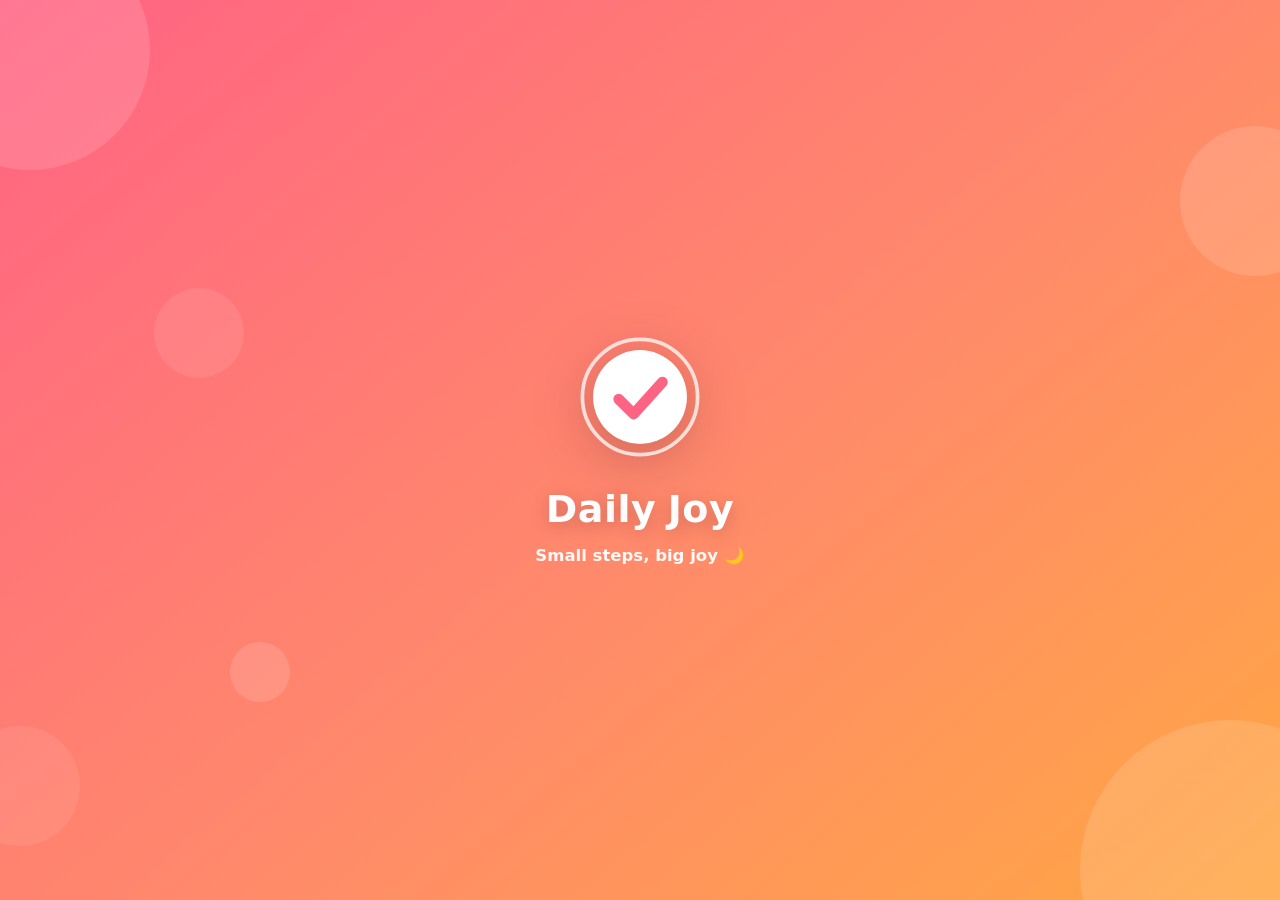
==== index.html @ 5f58167a "Add files via upload" ====
<!doctype html>
<html lang="en">
<head>
<meta charset="utf-8">
<meta name="viewport" content="width=device-width, initial-scale=1, viewport-fit=cover">
<meta name="theme-color" content="#ff6f7d">
<meta name="apple-mobile-web-app-capable" content="yes">
<meta name="mobile-web-app-capable" content="yes">
<meta name="apple-mobile-web-app-status-bar-style" content="black-translucent">
<meta name="apple-mobile-web-app-title" content="Daily Joy">
<meta name="description" content="A cheerful little planner for your daily tasks.">
<link rel="manifest" href="manifest.webmanifest">
<link rel="apple-touch-icon" href="icons/apple-touch-icon.png">
<link rel="icon" type="image/png" href="icons/icon-192.png">
<link rel="stylesheet" href="styles.css">
<title>Daily Joy</title>
<script>
  // Apply the saved theme before anything paints (no flash of the wrong theme).
  (function () {
    var t = null;
    try { t = localStorage.getItem('dailyjoy.theme'); } catch (e) {}
    if (t !== 'light' && t !== 'dark') t = matchMedia('(prefers-color-scheme: dark)').matches ? 'dark' : 'light';
    document.documentElement.dataset.theme = t;
  })();
</script>
</head>
<body>
<div id="splash" class="splash" aria-hidden="true">
  <div class="sp-bubbles"><i></i><i></i><i></i><i></i><i></i><i></i></div>
  <div class="sp-float">
    <span style="--x:8%;--d:.1s;--r:-25deg">✨</span><span style="--x:24%;--d:.5s;--r:20deg">🎈</span>
    <span style="--x:42%;--d:.25s;--r:-15deg">⭐</span><span style="--x:60%;--d:.65s;--r:25deg">🌈</span>
    <span style="--x:76%;--d:.15s;--r:-20deg">💖</span><span style="--x:90%;--d:.45s;--r:15deg">🎉</span>
  </div>
  <div class="sp-center">
    <div class="sp-logo">
      <div class="sp-burst">
        <i style="--a:0deg;--c:#fff"></i><i style="--a:36deg;--c:#ffe066"></i><i style="--a:72deg;--c:#7cf3c8"></i>
        <i style="--a:108deg;--c:#9ad8ff"></i><i style="--a:144deg;--c:#ffd1e8"></i><i style="--a:180deg;--c:#fff"></i>
        <i style="--a:216deg;--c:#ffe066"></i><i style="--a:252deg;--c:#7cf3c8"></i><i style="--a:288deg;--c:#9ad8ff"></i>
        <i style="--a:324deg;--c:#ffd1e8"></i>
      </div>
      <svg viewBox="-10 -10 120 120">
        <circle class="sp-ring" cx="50" cy="50" r="54"/>
        <circle class="sp-disc" cx="50" cy="50" r="44"/>
        <path class="sp-check" d="M30 52 l14 14 l27 -30"/>
      </svg>
    </div>
    <div class="sp-name"><span style="--i:0">D</span><span style="--i:1">a</span><span style="--i:2">i</span><span style="--i:3">l</span><span style="--i:4">y</span><span class="sp-gap"></span><span style="--i:6">J</span><span style="--i:7">o</span><span style="--i:8">y</span></div>
    <div class="sp-tag" id="spTag">Let’s make today awesome ✨</div>
  </div>
</div>
<script>
  // A greeting that fits the time of day, then a safety net in case app.js never loads.
  (function () {
    var h = new Date().getHours(), lines;
    if (h < 5) lines = ['Night owl mode 🦉', 'Small steps, big joy 🌙'];
    else if (h < 12) lines = ['Rise and shine! ☀️', 'Good morning, superstar 🌟', 'Fresh day, fresh wins 🌱'];
    else if (h < 17) lines = ['Keep the good vibes going 🌤', 'You’re on a roll! 🚀', 'Halfway to awesome 💪'];
    else if (h < 21) lines = ['Let’s finish strong 🌆', 'Evening wins count too ✨'];
    else lines = ['Winding down with a smile 🌙', 'Small steps, big joy 💖'];
    var el = document.getElementById('spTag'); if (el) el.textContent = lines[Math.floor(Math.random() * lines.length)];
    setTimeout(function () { var s = document.getElementById('splash'); if (s) s.remove(); }, 5000);
  })();
</script>
<div class="app" id="app">
  <header class="hero">
    <div class="topbar">
      <div class="brand"><span class="logo" aria-hidden="true">✓</span>Daily Joy</div>
      <div class="top-actions">
        <button type="button" id="themeBtn" class="icon-btn" aria-label="Switch theme"></button>
        <button type="button" id="menuBtn" class="icon-btn" aria-label="More options">•••</button>
      </div>
    </div>

    <div class="hero-main">
      <div class="hero-text">
        <div id="greet" class="greet"></div>
        <h1 id="title"></h1>
        <div id="sub" class="sub"></div>
      </div>
      <div class="ring" aria-hidden="true">
        <svg viewBox="0 0 84 84" width="84" height="84">
          <circle class="track" cx="42" cy="42" r="35" fill="none" stroke-width="8"/>
          <circle id="ringBar" class="bar" cx="42" cy="42" r="35" fill="none" stroke-width="8" stroke-linecap="round"/>
        </svg>
        <div id="ringLabel" class="ring-label"></div>
      </div>
    </div>

    <nav class="week" aria-label="Choose a day">
      <button type="button" id="prevWeek" class="week-arrow" aria-label="Previous week">‹</button>
      <div id="days" class="days"></div>
      <button type="button" id="nextWeek" class="week-arrow" aria-label="Next week">›</button>
    </nav>
  </header>

  <main id="main">
    <div id="installHint" class="hint" hidden>
      <span class="hint-emoji">📲</span>
      <div class="hint-text"><b>Put Daily Joy on your Home Screen</b><br>Tap <b>Share</b> <span class="share-ico">⬆︎</span> then <b>Add to Home Screen</b>.</div>
      <button type="button" id="hintClose" class="hint-close" aria-label="Dismiss">✕</button>
    </div>

    <form id="addForm" class="add-card" autocomplete="off">
      <div class="add-row">
        <span class="spark" aria-hidden="true">✨</span>
        <input id="newTitle" type="text" placeholder="Add a task… “Gym at 6pm”" enterkeyhint="done" aria-label="New task">
        <button type="button" id="micBtn" class="mic-btn" aria-label="Add by voice">🎤</button>
        <button type="submit" class="add-btn" aria-label="Add task">+</button>
      </div>
      <div class="add-chips">
        <button type="button" id="catChip" class="chip"></button>
        <button type="button" id="prioChip" class="chip"></button>
        <button type="button" id="repChip" class="chip"></button>
        <label class="chip" id="timeChip"><span id="timeLabel"></span><input type="time" id="newTime" class="native-overlay" aria-label="Time"></label>
        <button type="button" id="timeClear" class="chip chip-x" aria-label="Clear time" hidden>✕</button>
      </div>
    </form>

    <div id="banner" class="banner" hidden>
      <span id="bannerText"></span>
      <button type="button" id="bannerBtn" class="btn primary small">Bring to today ☀️</button>
    </div>

    <div class="filters" role="tablist">
      <button type="button" data-f="all" role="tab">All<span class="n" id="nAll"></span></button>
      <button type="button" data-f="todo" role="tab">To do<span class="n" id="nTodo"></span></button>
      <button type="button" data-f="done" role="tab">Done<span class="n" id="nDone"></span></button>
    </div>
    <div id="cats" class="cats"></div>

    <section id="list" class="list" aria-live="polite"></section>
    <div id="empty" class="empty" hidden></div>

    <div class="quote">
      <div class="quote-h">💡 Daily spark</div>
      <div id="quote"></div>
    </div>
  </main>
</div>

<div id="toast" class="toast" role="status"></div>
<div id="updateBar" class="update-bar" role="status" hidden><span>✨ A new version is ready</span><button type="button" id="updateBtn" class="btn primary small">Refresh</button></div>
<canvas id="fx" aria-hidden="true"></canvas>
<div id="alarm" class="alarm" role="alertdialog" aria-live="assertive" hidden></div>
<div id="backdrop" class="backdrop" hidden></div>
<div id="sheet" class="sheet" role="dialog" aria-modal="true" hidden></div>
<input type="file" id="importFile" accept=".json,application/json" hidden>

<script src="app.js"></script>
</body>
</html>
---- styles.css ----
/* Daily Joy — mobile-first styles. Palettes match the desktop app. */
:root {
  --bg: #fff8f0;
  --card: #ffffff;
  --card-2: #fffaf6;
  --text: #312642;
  --sub: #7a6e8e;
  --faint: #bab0c4;
  --border: #f3e5dc;
  --accent: #ff6384;
  --accent2: #ffa743;
  --soft: #ffede8;
  --banner-bg: #fff1cc;
  --banner-fg: #8c5a00;
  --success: #22c55e;
  --danger: #ef4444;
  --hero: linear-gradient(140deg, #ff6384 0%, #ff8a6b 55%, #ffa743 100%);
  --hero-text: #ffffff;
  --shadow: 0 6px 20px rgba(120, 60, 40, .08);
  --shadow-lg: 0 18px 50px rgba(80, 30, 30, .22);
  --radius: 18px;
  color-scheme: light;
}
html[data-theme="dark"] {
  --bg: #151322;
  --card: #26223a;
  --card-2: #2e2a46;
  --text: #f1edfb;
  --sub: #aaa2c6;
  --faint: #6a6388;
  --border: #353050;
  --accent: #ff79a3;
  --accent2: #b08cff;
  --soft: #322c4c;
  --banner-bg: #403216;
  --banner-fg: #ffd36e;
  --success: #34d399;
  --danger: #f87171;
  --hero: linear-gradient(140deg, #3a2160 0%, #5b2a6e 50%, #8a3a6e 100%);
  --hero-text: #f8f4ff;
  --shadow: 0 6px 20px rgba(0, 0, 0, .25);
  --shadow-lg: 0 18px 50px rgba(0, 0, 0, .5);
  color-scheme: dark;
}

* { box-sizing: border-box; -webkit-tap-highlight-color: transparent; }
[hidden] { display: none !important; }
html, body { margin: 0; padding: 0; }
html { overscroll-behavior: none; touch-action: manipulation; }
/* hide the scroll bar everywhere (scrolling still works) */
html, body, * { scrollbar-width: none; -ms-overflow-style: none; }
*::-webkit-scrollbar { display: none; width: 0; height: 0; background: transparent; }
body {
  background: var(--bg);
  color: var(--text);
  font: 16px/1.4 -apple-system, BlinkMacSystemFont, "SF Pro Rounded", "Segoe UI", system-ui, Roboto, sans-serif;
  -webkit-font-smoothing: antialiased;
  min-height: 100vh;
  min-height: 100dvh;
  overscroll-behavior-y: none;
  -webkit-touch-callout: none;   /* no long-press callout */
  -webkit-user-select: none;
  user-select: none;
  touch-action: manipulation;    /* no double-tap zoom; pinch still works */
}
button, input, textarea, select { font: inherit; color: inherit; }
input, textarea, .field { -webkit-user-select: text; user-select: text; }
button { cursor: pointer; border: 0; background: none; padding: 0; }

.app { max-width: 560px; margin: 0 auto; padding-bottom: calc(28px + env(safe-area-inset-bottom)); }

/* ---------- Hero ---------- */
.hero {
  background: var(--hero);
  color: var(--hero-text);
  padding: calc(10px + env(safe-area-inset-top)) 18px 16px;
  border-radius: 0 0 30px 30px;
  box-shadow: var(--shadow);
  position: relative;
  overflow: hidden;
}
.hero::after { /* soft decorative bubbles */
  content: ""; position: absolute; inset: 0; pointer-events: none;
  background:
    radial-gradient(circle at 88% 8%, rgba(255,255,255,.22) 0 46px, transparent 47px),
    radial-gradient(circle at 8% 92%, rgba(255,255,255,.12) 0 60px, transparent 61px);
}
.topbar { display: flex; align-items: center; justify-content: space-between; height: 44px; position: relative; z-index: 1; }
.brand { display: flex; align-items: center; gap: 8px; font-weight: 800; font-size: 18px; letter-spacing: .2px; }
.logo {
  width: 28px; height: 28px; border-radius: 50%;
  display: grid; place-items: center;
  background: rgba(255,255,255,.95); color: #ff6384; font-size: 16px; font-weight: 900;
}
html[data-theme="dark"] .logo { color: #b05cc0; }
.top-actions { display: flex; gap: 8px; }
.icon-btn {
  width: 40px; height: 40px; border-radius: 50%;
  background: rgba(255,255,255,.2); color: var(--hero-text);
  font-size: 17px; font-weight: 800; letter-spacing: -1px;
  display: grid; place-items: center;
  transition: transform .15s, background .15s;
}
.icon-btn:active { transform: scale(.9); background: rgba(255,255,255,.32); }

.hero-main { display: flex; align-items: center; gap: 14px; margin-top: 8px; position: relative; z-index: 1; }
.hero-text { flex: 1; min-width: 0; }
.greet { font-size: 14px; font-weight: 600; opacity: .92; }
.hero h1 { margin: 2px 0 4px; font-size: 30px; line-height: 1.1; font-weight: 850; letter-spacing: -.4px; }
.sub { font-size: 14px; opacity: .92; }

.ring { position: relative; width: 84px; height: 84px; flex: none; }
.ring svg { transform: rotate(-90deg); display: block; }
.ring .track { stroke: rgba(255,255,255,.28); }
.ring .bar { stroke: #fff; transition: stroke-dashoffset .6s cubic-bezier(.3,1.3,.5,1); }
.ring-label { position: absolute; inset: 0; display: grid; place-items: center; font-weight: 800; font-size: 18px; }

.week { display: flex; align-items: center; gap: 4px; margin-top: 14px; position: relative; z-index: 1; }
.week-arrow {
  width: 28px; height: 56px; flex: none; color: var(--hero-text);
  font-size: 26px; font-weight: 700; opacity: .85; border-radius: 12px;
}
.week-arrow:active { background: rgba(255,255,255,.18); }
.days { flex: 1; display: grid; grid-template-columns: repeat(7, 1fr); gap: 4px; }
.day {
  height: 60px; border-radius: 16px; color: var(--hero-text);
  display: flex; flex-direction: column; align-items: center; justify-content: center; gap: 1px;
  position: relative; transition: background .15s, transform .15s;
}
.day:active { transform: scale(.94); }
.day .dw { font-size: 11px; font-weight: 700; opacity: .85; text-transform: uppercase; letter-spacing: .4px; }
.day .dn { font-size: 18px; font-weight: 800; }
.day .dot { position: absolute; bottom: 6px; width: 5px; height: 5px; border-radius: 50%; background: currentColor; opacity: .9; }
.day .dot.done { background: #b9ffcf; }
.day.today:not(.sel) { background: rgba(255,255,255,.16); }
.day.sel { background: #fff; color: #ff6384; box-shadow: 0 6px 16px rgba(0,0,0,.14); }
html[data-theme="dark"] .day.sel { background: var(--text); color: #6b3a8f; }
.day.sel .dot { background: currentColor; }

/* ---------- Main ---------- */
main { padding: 0 14px; }

.hint {
  display: flex; align-items: center; gap: 12px;
  margin: 14px 0 0; padding: 12px 14px;
  background: var(--card); border: 1px dashed var(--accent); border-radius: var(--radius);
  font-size: 14px; color: var(--sub); box-shadow: var(--shadow);
}
.hint b { color: var(--text); }
.hint-emoji { font-size: 26px; }
.hint-text { flex: 1; }
.share-ico { display: inline-block; padding: 0 4px; border: 1.5px solid var(--sub); border-radius: 5px; font-size: 11px; line-height: 15px; }
.hint-close { width: 30px; height: 30px; border-radius: 50%; color: var(--sub); background: var(--soft); flex: none; }

.add-card {
  margin: 14px 0 0; padding: 10px 10px 10px 14px;
  background: var(--card); border-radius: 22px;
  box-shadow: var(--shadow); border: 1px solid var(--border);
}
.add-row { display: flex; align-items: center; gap: 8px; }
.spark { font-size: 18px; }
#newTitle {
  flex: 1; min-width: 0; border: 0; outline: 0; background: transparent;
  font-size: 17px; padding: 10px 0;
}
#newTitle::placeholder { color: var(--faint); }
.add-btn {
  width: 44px; height: 44px; border-radius: 50%; flex: none;
  background: linear-gradient(140deg, var(--accent), var(--accent2)); color: #fff;
  font-size: 28px; font-weight: 500; line-height: 1;
  box-shadow: 0 6px 16px color-mix(in srgb, var(--accent) 40%, transparent);
  transition: transform .15s;
}
.add-btn:active { transform: scale(.88) rotate(90deg); }
.mic-btn {
  width: 40px; height: 40px; border-radius: 50%; flex: none; font-size: 18px; line-height: 1;
  background: var(--soft); color: var(--text); transition: transform .15s, background .2s;
}
.mic-btn:active { transform: scale(.88); }
.mic-btn.listening { background: var(--accent); color: #fff; animation: mic-pulse 1.1s ease-in-out infinite; }
@keyframes mic-pulse {
  0%, 100% { box-shadow: 0 0 0 0 color-mix(in srgb, var(--accent) 55%, transparent); }
  50% { box-shadow: 0 0 0 10px transparent; }
}
.add-chips { display: flex; flex-wrap: wrap; gap: 6px; margin-top: 6px; }
.chip {
  position: relative; display: inline-flex; align-items: center; gap: 5px;
  height: 32px; padding: 0 12px; border-radius: 999px;
  background: var(--soft); color: var(--text); font-size: 13.5px; font-weight: 650;
  white-space: nowrap; cursor: pointer; transition: transform .12s;
}
.chip:active { transform: scale(.94); }
.chip.on { background: var(--accent); color: #fff; }
.chip-x { width: 32px; padding: 0; justify-content: center; color: var(--sub); }
.chip .sw { width: 9px; height: 9px; border-radius: 50%; }
/* The real <input type=time> sits invisibly on top so iOS shows its wheel picker. */
.native-overlay {
  position: absolute; inset: 0; width: 100%; height: 100%;
  opacity: 0; border: 0; margin: 0; padding: 0; cursor: pointer;
  -webkit-appearance: none; appearance: none;
}

.banner {
  display: flex; align-items: center; gap: 10px; justify-content: space-between;
  margin: 12px 0 0; padding: 10px 10px 10px 14px; border-radius: 16px;
  background: var(--banner-bg); color: var(--banner-fg); font-size: 14px; font-weight: 650;
}
.btn {
  height: 44px; padding: 0 18px; border-radius: 14px; font-weight: 750; font-size: 15px;
  transition: transform .12s, filter .12s; white-space: nowrap;
}
.btn:active { transform: scale(.96); }
.btn.small { height: 34px; padding: 0 12px; font-size: 13px; border-radius: 11px; }
.btn.primary { background: linear-gradient(140deg, var(--accent), var(--accent2)); color: #fff; }
.btn.soft { background: var(--soft); color: var(--text); }
.btn.ghost { color: var(--sub); }
.btn.danger { background: color-mix(in srgb, var(--danger) 14%, transparent); color: var(--danger); }

.filters {
  display: grid; grid-template-columns: repeat(3, 1fr); gap: 4px;
  margin: 16px 0 0; padding: 4px; border-radius: 14px; background: var(--soft);
}
.filters button {
  height: 36px; border-radius: 11px; font-size: 14px; font-weight: 700; color: var(--sub);
  display: flex; align-items: center; justify-content: center; gap: 6px;
  transition: background .15s, color .15s;
}
.filters button.on { background: var(--card); color: var(--text); box-shadow: 0 2px 8px rgba(0,0,0,.08); }
.filters .n {
  min-width: 20px; height: 20px; padding: 0 6px; border-radius: 10px; font-size: 11.5px;
  display: inline-grid; place-items: center; background: var(--border); color: var(--sub);
}
.filters button.on .n { background: var(--accent); color: #fff; }

.cats {
  display: flex; gap: 6px; overflow-x: auto; margin: 10px -14px 0; padding: 2px 14px 4px;
  scrollbar-width: none; -webkit-overflow-scrolling: touch;
}
.cats::-webkit-scrollbar { display: none; }
.pill {
  flex: none; display: inline-flex; align-items: center; gap: 6px; height: 34px; padding: 0 12px;
  border-radius: 999px; font-size: 13.5px; font-weight: 650; color: var(--sub);
  background: var(--card); border: 1.5px solid var(--border);
}
.pill .c { font-size: 11.5px; opacity: .8; }
.pill.on { color: #fff; border-color: transparent; background: var(--pc, var(--accent)); }

/* ---------- Task cards ---------- */
.list { display: flex; flex-direction: column; gap: 10px; margin-top: 12px; }
.list.slide-r { animation: slide-r .3s cubic-bezier(.25,1,.4,1) both; }
.list.slide-l { animation: slide-l .3s cubic-bezier(.25,1,.4,1) both; }
@keyframes slide-r { from { opacity: 0; transform: translateX(28px); } }
@keyframes slide-l { from { opacity: 0; transform: translateX(-28px); } }
.section-h { font-size: 12.5px; font-weight: 800; color: var(--sub); text-transform: uppercase; letter-spacing: .7px; margin: 6px 4px -2px; }
.task {
  position: relative; display: flex; align-items: flex-start; gap: 12px;
  padding: 14px 14px 14px 18px; border-radius: var(--radius);
  background: var(--card); box-shadow: var(--shadow); border: 1px solid var(--border);
  overflow: hidden; animation: pop .35s cubic-bezier(.3,1.4,.5,1) both;
}
.task::before { content: ""; position: absolute; left: 0; top: 0; bottom: 0; width: 6px; background: var(--cc); }
.task:active { background: var(--card-2); }
.task { touch-action: pan-y; }
.task[data-swipe]::after {
  position: absolute; top: 0; bottom: 0; display: flex; align-items: center; padding: 0 16px;
  font-weight: 800; font-size: 14px; color: #fff; z-index: 2;
}
.task[data-swipe="hint"]::after { content: "↔"; right: 0; left: 0; justify-content: center; color: var(--sub); background: color-mix(in srgb, var(--card) 70%, transparent); }
.task[data-swipe="done"]::after { content: "✅ Done"; left: 0; right: 0; justify-content: flex-end; background: var(--success); }
.task[data-swipe="undo"]::after { content: "↩️ Back to to-do"; left: 0; right: 0; justify-content: flex-end; background: var(--accent2); }
.task[data-swipe="move"]::after { content: "Next day ➡️"; left: 0; right: 0; justify-content: flex-start; background: var(--accent); }
.task.nope { animation: nope .55s ease; }
@keyframes nope { 0%, 100% { transform: translateX(0); } 15% { transform: translateX(-12px) rotate(-1deg); } 35% { transform: translateX(10px) rotate(1deg); } 55% { transform: translateX(-7px); } 75% { transform: translateX(4px); } }
.task.done { opacity: .62; }
.task.done .t-title { text-decoration: line-through; color: var(--sub); }
.task.removing { animation: out .25s ease forwards; }
@keyframes pop { from { opacity: 0; transform: translateY(8px) scale(.97); } }
@keyframes out { to { opacity: 0; transform: translateX(40px) scale(.95); } }

.check {
  width: 30px; height: 30px; border-radius: 50%; flex: none; margin-top: 1px;
  border: 2.5px solid var(--faint); display: grid; place-items: center;
  color: transparent; font-size: 16px; font-weight: 900; transition: all .2s;
}
.check::after { content: "✓"; }
.task.done .check { background: var(--success); border-color: var(--success); color: #fff; }
.check.bump { animation: bump .45s cubic-bezier(.3,1.8,.5,1); }
@keyframes bump { 40% { transform: scale(1.3); } }

.t-body { flex: 1; min-width: 0; }
.t-title { font-size: 16.5px; font-weight: 650; word-wrap: break-word; }
.t-notes { font-size: 13.5px; color: var(--sub); margin-top: 2px; white-space: nowrap; overflow: hidden; text-overflow: ellipsis; }
.t-meta { display: flex; flex-wrap: wrap; gap: 5px; margin-top: 7px; }
.tag {
  display: inline-flex; align-items: center; gap: 4px; height: 24px; padding: 0 9px;
  border-radius: 999px; font-size: 12px; font-weight: 700;
  background: color-mix(in srgb, var(--tc) 14%, transparent); color: var(--tc);
}
html[data-theme="dark"] .tag { background: color-mix(in srgb, var(--tc) 22%, transparent); color: color-mix(in srgb, var(--tc) 70%, white); }
.tag.late { --tc: var(--danger); }
.badge {
  width: 38px; height: 38px; border-radius: 12px; flex: none; display: grid; place-items: center; font-size: 19px;
  background: color-mix(in srgb, var(--cc) 15%, transparent);
}

.empty { text-align: center; padding: 34px 20px 20px; color: var(--sub); }
.empty .e-emoji { font-size: 54px; animation: float 3s ease-in-out infinite; }
.empty .e-title { font-size: 19px; font-weight: 800; color: var(--text); margin-top: 6px; }
.empty .e-sub { font-size: 14.5px; margin-top: 4px; }
@keyframes float { 50% { transform: translateY(-8px); } }

.quote {
  margin: 22px 0 0; padding: 14px 16px; border-radius: var(--radius);
  background: var(--soft); color: var(--text); font-size: 14.5px; font-style: italic;
}
.quote-h { font-style: normal; font-weight: 800; font-size: 12.5px; color: var(--sub); text-transform: uppercase; letter-spacing: .7px; margin-bottom: 4px; }

/* ---------- Toast ---------- */
.toast {
  position: fixed; left: 50%; bottom: calc(20px + env(safe-area-inset-bottom));
  transform: translate(-50%, 140%); opacity: 0; z-index: 40;
  display: flex; align-items: center; gap: 12px;
  max-width: calc(100% - 28px); padding: 12px 12px 12px 18px; border-radius: 16px;
  background: #2b2140; color: #fff; font-weight: 650; font-size: 14.5px;
  box-shadow: var(--shadow-lg); transition: transform .3s cubic-bezier(.3,1.3,.5,1), opacity .2s;
  pointer-events: none;
}
html[data-theme="dark"] .toast { background: #f1edfb; color: #231d36; }
.toast.show { transform: translate(-50%, 0); opacity: 1; pointer-events: auto; }
.toast button { color: var(--accent2); font-weight: 800; padding: 6px 8px; border-radius: 10px; }
html[data-theme="dark"] .toast button { color: #c2185b; }
.toast:not(:has(button)) { padding-right: 18px; }

#fx { position: fixed; inset: 0; width: 100%; height: 100%; pointer-events: none; z-index: 60; }

/* ---------- Bottom sheet ---------- */
.backdrop {
  position: fixed; inset: 0; z-index: 50; background: rgba(20, 10, 30, .42);
  opacity: 0; transition: opacity .25s;
}
.backdrop.show { opacity: 1; }
.sheet {
  position: fixed; left: 0; right: 0; bottom: 0; z-index: 51;
  max-width: 560px; margin: 0 auto; max-height: 92vh; max-height: 92dvh; overflow-y: auto;
  background: var(--card); color: var(--text);
  border-radius: 26px 26px 0 0; box-shadow: var(--shadow-lg);
  padding: 8px 18px calc(18px + env(safe-area-inset-bottom));
  transform: translateY(105%); transition: transform .32s cubic-bezier(.25,1.1,.4,1);
  overscroll-behavior: contain;
}
.sheet.show { transform: translateY(0); }
.grab { width: 40px; height: 5px; border-radius: 3px; background: var(--border); margin: 2px auto 12px; }
.sheet h2 { margin: 0 0 12px; font-size: 20px; font-weight: 850; }
.sheet h3 { margin: 16px 0 8px; font-size: 12.5px; font-weight: 800; color: var(--sub); text-transform: uppercase; letter-spacing: .7px; }
.opts { display: flex; flex-direction: column; gap: 6px; }
.opt {
  display: flex; align-items: center; gap: 12px; width: 100%; min-height: 50px; padding: 0 14px;
  border-radius: 14px; background: var(--soft); text-align: left; font-weight: 650; font-size: 16px;
}
.opt .oe { font-size: 20px; width: 26px; text-align: center; }
.opt .ol { white-space: nowrap; }
.opt .os { margin-left: auto; color: var(--sub); font-size: 12.5px; font-weight: 600; text-align: right; }
.opt.on { outline: 2.5px solid var(--accent); outline-offset: -2.5px; }
.opt.danger { color: var(--danger); }
.opt:active { filter: brightness(.96); }

.seg { display: flex; flex-wrap: wrap; gap: 6px; }
.seg button {
  flex: 1 1 auto; min-height: 42px; padding: 0 12px; border-radius: 12px;
  background: var(--soft); font-weight: 700; font-size: 14.5px; white-space: nowrap;
}
.seg button.on { background: var(--sc, var(--accent)); color: #fff; }
.field {
  width: 100%; min-height: 48px; padding: 12px 14px; border-radius: 14px;
  border: 1.5px solid var(--border); background: var(--bg); outline: 0; font-size: 16px;
}
.field:focus { border-color: var(--accent); }
textarea.field { resize: vertical; min-height: 84px; }
.row { display: flex; gap: 8px; align-items: center; }
.row > * { flex: 1; }
.sheet-actions { display: flex; gap: 8px; margin-top: 20px; }
.sheet-actions .btn { flex: 1; }
.sheet-actions .btn.danger { flex: 0 0 auto; }
.muted { color: var(--sub); font-size: 13.5px; }
.cal-btn { width: 100%; margin-top: 10px; }
.cal-btn[hidden] { display: none; }

/* ---------- In-app alarm ---------- */
.alarm {
  position: fixed; inset: 0; z-index: 70; display: flex; align-items: center; justify-content: center;
  padding: 24px; background: rgba(20, 10, 30, .55); opacity: 0; transition: opacity .25s;
}
.alarm[hidden] { display: none; }
.alarm.show { opacity: 1; }
.alarm-card {
  width: 100%; max-width: 380px; padding: 26px 22px 20px; border-radius: 28px; text-align: center;
  background: var(--card); color: var(--text); box-shadow: var(--shadow-lg);
  transform: scale(.9); transition: transform .3s cubic-bezier(.25,1.4,.4,1);
}
.alarm.show .alarm-card { transform: scale(1); }
.alarm-bell { font-size: 58px; line-height: 1; display: inline-block; animation: ring 1.2s ease-in-out infinite; transform-origin: 50% 10%; }
@keyframes ring {
  0%, 60%, 100% { transform: rotate(0); }
  10%, 30%, 50% { transform: rotate(-16deg); }
  20%, 40% { transform: rotate(16deg); }
}
.alarm-time { margin-top: 10px; font-size: 15px; font-weight: 800; color: var(--accent); letter-spacing: .5px; }
.alarm-title { margin-top: 4px; font-size: 24px; font-weight: 850; word-wrap: break-word; }
.alarm-notes { margin-top: 6px; color: var(--sub); font-size: 14.5px; }
.alarm-cat {
  display: inline-block; margin-top: 10px; padding: 4px 10px; border-radius: 999px; font-size: 12.5px; font-weight: 700;
  color: var(--tc); background: color-mix(in srgb, var(--tc) 14%, transparent);
}
.alarm-actions { display: flex; flex-direction: column; gap: 8px; margin-top: 20px; }
.alarm-actions .btn { width: 100%; }
.alarm-snooze { display: flex; gap: 8px; }
.alarm-snooze .btn { flex: 1; padding-left: 6px; padding-right: 6px; white-space: nowrap; }

/* ---------- Launch splash ---------- */
/* Every animation starts FROM a hidden state and ends on the normal style, so with reduced motion it simply shows. */
.splash {
  position: fixed; inset: 0; z-index: 100; overflow: hidden;
  display: flex; align-items: center; justify-content: center;
  background: var(--hero); color: var(--hero-text); transition: opacity .45s ease;
}
.splash.gone { opacity: 0; pointer-events: none; }
.sp-center { position: relative; display: flex; flex-direction: column; align-items: center; transition: transform .45s cubic-bezier(.5,0,.7,.4); }
.splash.gone .sp-center { transform: scale(1.18); }

/* soft bubbles drifting in the background */
.sp-bubbles i { position: absolute; border-radius: 50%; background: rgba(255,255,255,.13); animation: sp-bob 3.2s ease-in-out infinite alternate; }
.sp-bubbles i:nth-child(1) { width: 240px; height: 240px; top: -70px; left: -90px; }
.sp-bubbles i:nth-child(2) { width: 150px; height: 150px; top: 14%; right: -50px; animation-delay: -.8s; }
.sp-bubbles i:nth-child(3) { width: 90px; height: 90px; top: 32%; left: 12%; animation-delay: -1.6s; background: rgba(255,255,255,.09); }
.sp-bubbles i:nth-child(4) { width: 300px; height: 300px; bottom: -120px; right: -100px; animation-delay: -2.2s; }
.sp-bubbles i:nth-child(5) { width: 60px; height: 60px; bottom: 22%; left: 18%; animation-delay: -.4s; }
.sp-bubbles i:nth-child(6) { width: 120px; height: 120px; bottom: 6%; left: -40px; animation-delay: -1.2s; background: rgba(255,255,255,.08); }
@keyframes sp-bob { to { transform: translate(14px, -22px) scale(1.06); } }

/* little emoji floating up */
.sp-float span { position: absolute; bottom: -44px; left: var(--x); font-size: 26px; opacity: 0; animation: sp-up 2.6s var(--d) ease-in both; }
@keyframes sp-up {
  0% { opacity: 0; transform: translateY(0) rotate(0); }
  15% { opacity: .95; }
  100% { opacity: 0; transform: translateY(-78vh) rotate(var(--r)); }
}

/* the logo: pops in, ring and tick draw themselves, a jelly wobble, then confetti bursts out */
.sp-logo { position: relative; width: 128px; height: 128px; animation: sp-pop .65s cubic-bezier(.3,1.7,.5,1) both; }
.sp-logo svg { width: 100%; height: 100%; overflow: visible; animation: sp-jelly .6s .9s ease; filter: drop-shadow(0 12px 26px rgba(60,10,30,.25)); }
.sp-disc { fill: #fff; }
.sp-ring { fill: none; stroke: rgba(255,255,255,.75); stroke-width: 3.5; stroke-linecap: round; stroke-dasharray: 340;
  transform: rotate(-90deg); transform-origin: 50px 50px; animation: sp-ring .9s .1s ease-out both; }
.sp-check { fill: none; stroke: #ff6384; stroke-width: 10; stroke-linecap: round; stroke-linejoin: round; stroke-dasharray: 62;
  animation: sp-tick .42s .55s cubic-bezier(.6,0,.35,1) both; }
html[data-theme="dark"] .sp-check { stroke: #b05cc0; }
@keyframes sp-pop { from { opacity: 0; transform: scale(.3) rotate(-25deg); } }
@keyframes sp-ring { from { stroke-dashoffset: 340; } }
@keyframes sp-tick { from { stroke-dashoffset: 62; } }
@keyframes sp-jelly { 30% { transform: scale(1.14, .88); } 50% { transform: scale(.92, 1.08); } 70% { transform: scale(1.04, .97); } }

.sp-burst i {
  position: absolute; left: 50%; top: 50%; width: 11px; height: 11px; margin: -5.5px; border-radius: 50%;
  background: var(--c); opacity: 0; transform: rotate(var(--a)) translateY(-108px) scale(.3);
  animation: sp-burst .85s .9s cubic-bezier(.15,.8,.3,1) both;
}
.sp-burst i:nth-child(even) { border-radius: 3px; width: 8px; height: 14px; margin: -7px -4px; }
@keyframes sp-burst {
  0% { opacity: 1; transform: rotate(var(--a)) translateY(-44px) scale(1); }
  70% { opacity: 1; }
  100% { opacity: 0; transform: rotate(var(--a)) translateY(-108px) scale(.3); }
}

/* the name, letter by letter, in a bouncy wave */
.sp-name { margin-top: 22px; font-size: 38px; font-weight: 900; letter-spacing: .5px; text-shadow: 0 4px 18px rgba(60,10,30,.22); white-space: nowrap; }
.sp-name span { display: inline-block; animation: sp-letter .55s calc(.65s + var(--i) * .055s) cubic-bezier(.3,1.8,.5,1) both; }
.sp-name .sp-gap { width: .3em; animation: none; }
@keyframes sp-letter { from { opacity: 0; transform: translateY(26px) scale(.4) rotate(-12deg); } }
.sp-tag { margin-top: 8px; font-size: 16.5px; font-weight: 700; opacity: .95; animation: sp-rise .5s 1.2s ease both; }
@keyframes sp-rise { from { opacity: 0; transform: translateY(10px); } }

/* ---------- New version banner ---------- */
.update-bar {
  position: fixed; left: 14px; right: 14px; top: calc(10px + env(safe-area-inset-top)); z-index: 45;
  max-width: 532px; margin: 0 auto; display: flex; align-items: center; gap: 12px;
  padding: 10px 10px 10px 16px; border-radius: 16px;
  background: var(--card); color: var(--text); box-shadow: var(--shadow-lg);
  font-weight: 650; font-size: 14.5px;
}
.update-bar span { flex: 1; }
.update-bar .btn { flex: none; }

@media (min-width: 600px) {
  .app { padding-top: 20px; }
  .hero { border-radius: 30px; }
}
@media (prefers-reduced-motion: reduce) {
  *, *::before, *::after { animation: none !important; transition: none !important; }
}
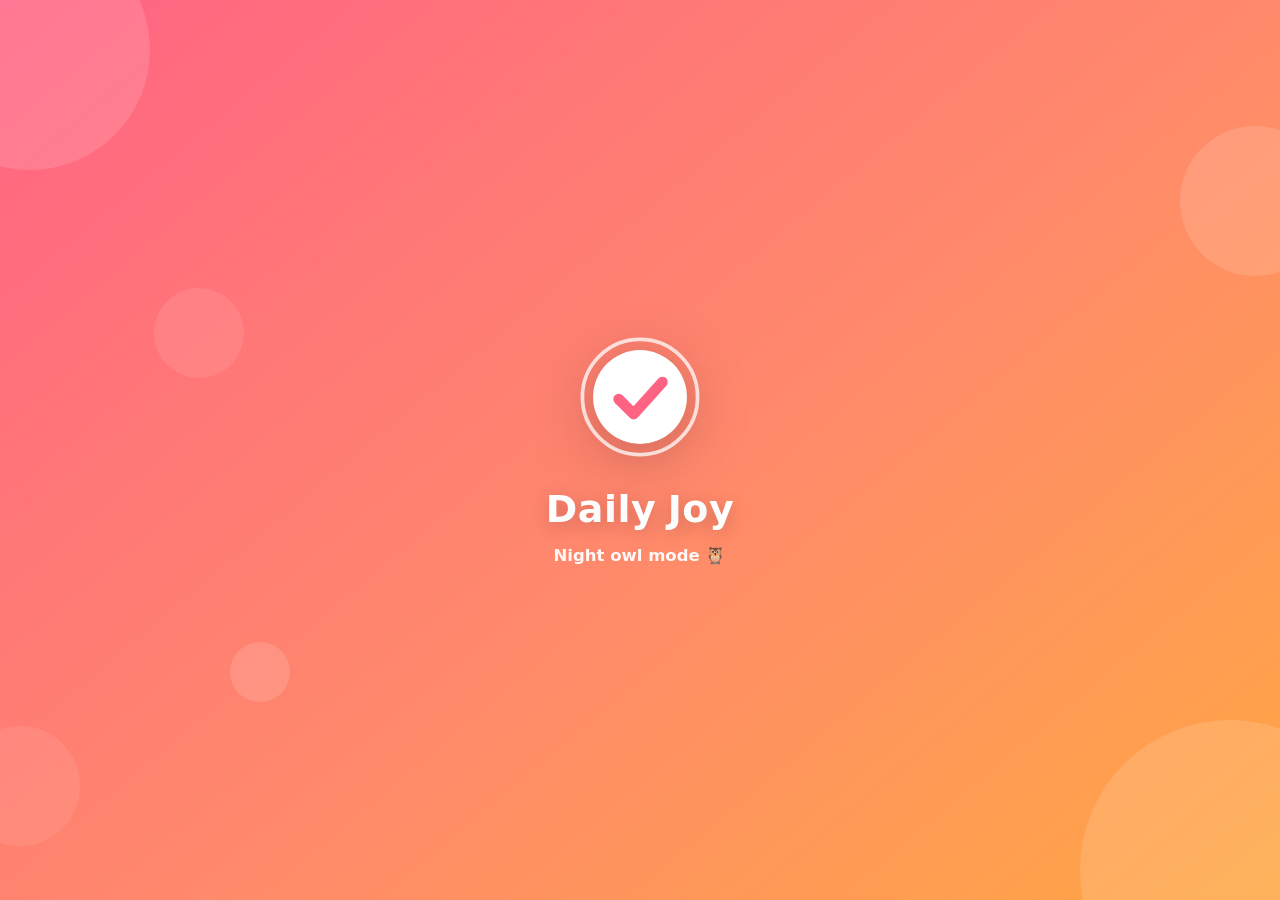
==== commit d3e319a9: "Add files via upload" ====
--- a/index.html
+++ b/index.html
@@ -29,7 +29,7 @@
   <div class="sp-bubbles"><i></i><i></i><i></i><i></i><i></i><i></i></div>
   <div class="sp-float">
     <span style="--x:8%;--d:.1s;--r:-25deg">✨</span><span style="--x:24%;--d:.5s;--r:20deg">🎈</span>
-    <span style="--x:42%;--d:.25s;--r:-15deg">⭐</span><span style="--x:60%;--d:.65s;--r:25deg">🌈</span>
+    <span style="--x:42%;--d:.25s;--r:-15deg">⭐</span><span style="--x:60%;--d:.65s;--r:25deg">🎊</span>
     <span style="--x:76%;--d:.15s;--r:-20deg">💖</span><span style="--x:90%;--d:.45s;--r:15deg">🎉</span>
   </div>
   <div class="sp-center">
@@ -78,6 +78,7 @@
         <div id="greet" class="greet"></div>
         <h1 id="title"></h1>
         <div id="sub" class="sub"></div>
+        <div id="streak" class="streak" hidden></div>
       </div>
       <div class="ring" aria-hidden="true">
         <svg viewBox="0 0 84 84" width="84" height="84">
--- a/styles.css
+++ b/styles.css
@@ -413,8 +413,26 @@
 }
 .alarm-actions { display: flex; flex-direction: column; gap: 8px; margin-top: 20px; }
 .alarm-actions .btn { width: 100%; }
-.alarm-snooze { display: flex; gap: 8px; }
-.alarm-snooze .btn { flex: 1; padding-left: 6px; padding-right: 6px; white-space: nowrap; }
+.alarm-snooze { display: grid; grid-template-columns: 1fr 1fr; gap: 8px; }
+.alarm-snooze .btn { width: 100%; padding-left: 6px; padding-right: 6px; font-size: 14px; white-space: nowrap; }
+.alarm-hint { margin-top: 12px; font-size: 13px; font-weight: 700; color: var(--sub); }
+.alarm-hint[hidden] { display: none; }
+.alarm-nag { margin-top: 12px; font-size: 13px; font-weight: 750; color: var(--accent); }
+
+/* ---------- Streak, recap, Siri steps ---------- */
+.streak {
+  display: inline-block; margin-top: 8px; padding: 5px 11px; border-radius: 999px;
+  background: rgba(255, 255, 255, .24); font-size: 13px; font-weight: 750;
+}
+.streak[hidden] { display: none; }
+.recap { text-align: center; padding: 4px 0; }
+.recap-big { font-size: 64px; font-weight: 850; line-height: 1; color: var(--accent); }
+.recap-title { margin-top: 8px; font-size: 18px; font-weight: 750; }
+.recap-row { display: flex; flex-direction: column; gap: 8px; margin-top: 16px; font-size: 15px; font-weight: 650; }
+.recap-row span { background: var(--soft); border-radius: 14px; padding: 10px 12px; }
+.steps { padding-left: 20px; font-size: 14.5px; line-height: 1.5; }
+.steps li { margin: 6px 0; }
+.steps code { font-size: 12.5px; word-break: break-all; }
 
 /* ---------- Launch splash ---------- */
 /* Every animation starts FROM a hidden state and ends on the normal style, so with reduced motion it simply shows. */
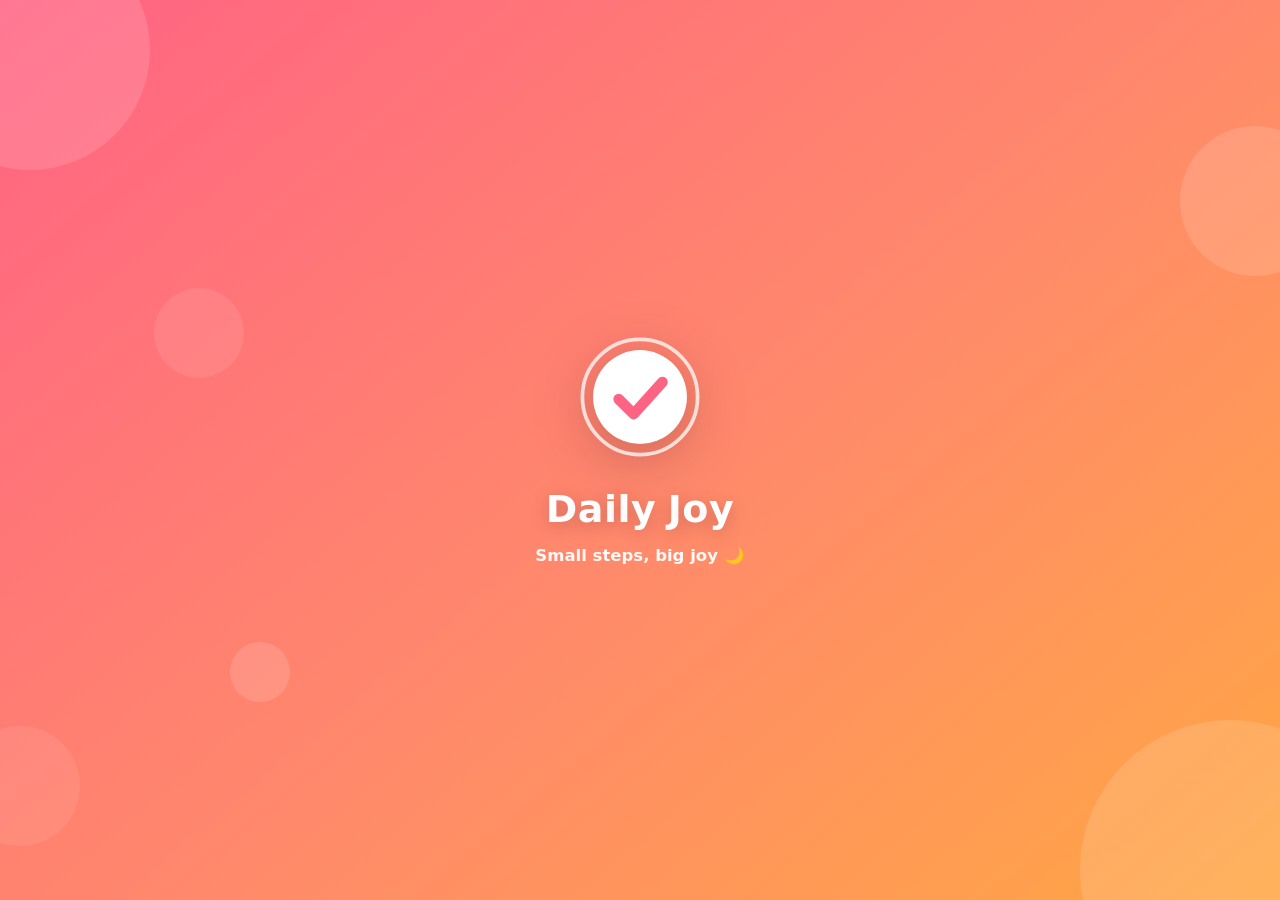
==== commit cda49c49: "Add files via upload" ====
--- a/index.html
+++ b/index.html
@@ -141,7 +141,9 @@
   </main>
 </div>
 
+<button type="button" id="fabMic" class="fab-mic show" aria-label="Add by voice">🎤</button>
 <div id="toast" class="toast" role="status"></div>
+<div id="offlineBar" class="update-bar offline-bar" role="status" hidden><span>📶 <b>No internet connection.</b> To use Smart add and for a better experience, connect to Wi-Fi or cellular data.</span><button type="button" id="offlineClose" class="hint-close" aria-label="Dismiss">✕</button></div>
 <div id="updateBar" class="update-bar" role="status" hidden><span>✨ A new version is ready</span><button type="button" id="updateBtn" class="btn primary small">Refresh</button></div>
 <canvas id="fx" aria-hidden="true"></canvas>
 <div id="alarm" class="alarm" role="alertdialog" aria-live="assertive" hidden></div>
--- a/styles.css
+++ b/styles.css
@@ -67,7 +67,7 @@
 input, textarea, .field { -webkit-user-select: text; user-select: text; }
 button { cursor: pointer; border: 0; background: none; padding: 0; }
 
-.app { max-width: 560px; margin: 0 auto; padding-bottom: calc(28px + env(safe-area-inset-bottom)); }
+.app { max-width: 560px; margin: 0 auto; padding-bottom: calc(96px + env(safe-area-inset-bottom)); }
 
 /* ---------- Hero ---------- */
 .hero {
@@ -177,6 +177,18 @@
   background: var(--soft); color: var(--text); transition: transform .15s, background .2s;
 }
 .mic-btn:active { transform: scale(.88); }
+/* Floating mic: shown only once the add-box mic has scrolled out of view. */
+.fab-mic {
+  position: fixed; right: calc(18px + env(safe-area-inset-right)); bottom: calc(22px + env(safe-area-inset-bottom)); z-index: 38;
+  width: 58px; height: 58px; border-radius: 50%; font-size: 24px; line-height: 1;
+  background: var(--card); color: var(--text); box-shadow: var(--shadow-lg);
+  opacity: 0; transform: scale(.8); pointer-events: none;
+  transition: opacity .2s, transform .2s, background .2s;
+}
+.fab-mic.show { opacity: 1; transform: scale(1); pointer-events: auto; }
+.fab-mic:active { transform: scale(.9); }
+.fab-mic.listening { background: var(--accent); color: #fff; animation: mic-pulse 1.1s ease-in-out infinite; }
+body:has(#sheet:not([hidden])) .fab-mic, body:has(#alarm:not([hidden])) .fab-mic { opacity: 0; pointer-events: none; }
 .mic-btn.listening { background: var(--accent); color: #fff; animation: mic-pulse 1.1s ease-in-out infinite; }
 @keyframes mic-pulse {
   0%, 100% { box-shadow: 0 0 0 0 color-mix(in srgb, var(--accent) 55%, transparent); }
@@ -362,6 +374,14 @@
 .opt .os { margin-left: auto; color: var(--sub); font-size: 12.5px; font-weight: 600; text-align: right; }
 .opt.on { outline: 2.5px solid var(--accent); outline-offset: -2.5px; }
 .opt.danger { color: var(--danger); }
+/* Smart add confirm sheet */
+.sa-row { min-height: 0; padding: 10px 6px 10px 14px; align-items: center; cursor: default; }
+.sa-sw { flex: 0 0 auto; width: 6px; align-self: stretch; border-radius: 3px; }
+.sa-txt { flex: 1; min-width: 0; display: flex; flex-direction: column; gap: 3px; }
+.sa-txt b { font-size: 16px; font-weight: 700; overflow-wrap: anywhere; }
+.sa-txt small { color: var(--sub); font-size: 12.5px; font-weight: 600; line-height: 1.35; }
+.sa-x { flex: 0 0 auto; width: 34px; height: 34px; border-radius: 50%; color: var(--sub); font-size: 16px; background: transparent; }
+.sa-x:active { background: var(--line, rgba(0,0,0,.06)); }
 .opt:active { filter: brightness(.96); }
 
 .seg { display: flex; flex-wrap: wrap; gap: 6px; }
@@ -379,6 +399,15 @@
 .row { display: flex; gap: 8px; align-items: center; }
 .row > * { flex: 1; }
 .sheet-actions { display: flex; gap: 8px; margin-top: 20px; }
+/* First-run welcome: progress dots and step cards */
+.wdots { display: flex; justify-content: center; gap: 6px; margin: 0 0 14px; }
+.wdots i { width: 7px; height: 7px; border-radius: 50%; background: var(--border); }
+.wdots i.on { background: var(--accent, #ff6f7d); width: 20px; border-radius: 4px; }
+.wcard { text-align: center; padding: 6px 4px 0; }
+.wcard .wemoji { font-size: 46px; line-height: 1; margin-bottom: 10px; }
+.wcard h2 { margin-bottom: 8px; }
+.wcard p { margin: 0; color: var(--sub); line-height: 1.5; font-size: 15px; }
+.sheet .field + .muted { margin-top: 10px; }
 .sheet-actions .btn { flex: 1; }
 .sheet-actions .btn.danger { flex: 0 0 auto; }
 .muted { color: var(--sub); font-size: 13.5px; }
@@ -507,6 +536,9 @@
 }
 .update-bar span { flex: 1; }
 .update-bar .btn { flex: none; }
+.offline-bar { z-index: 46; font-weight: 600; font-size: 14px; line-height: 1.35; border: 1.5px solid var(--accent); animation: off-in .25s ease both; }
+.offline-bar b { font-weight: 800; }
+@keyframes off-in { from { opacity: 0; transform: translateY(-10px); } }
 
 @media (min-width: 600px) {
   .app { padding-top: 20px; }
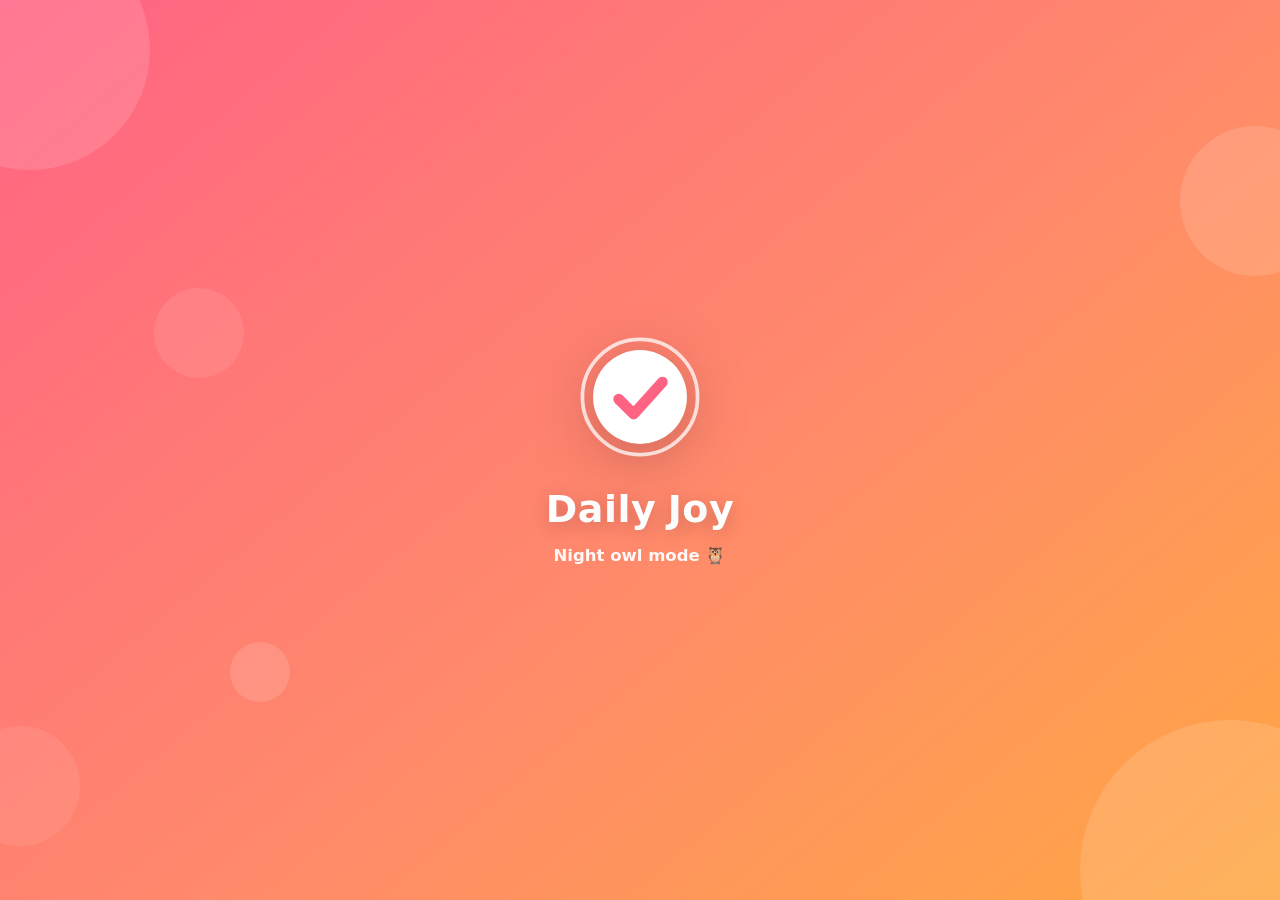
==== commit 0754daca: "Add files via upload" ====
--- a/index.html
+++ b/index.html
@@ -2,7 +2,7 @@
 <html lang="en">
 <head>
 <meta charset="utf-8">
-<meta name="viewport" content="width=device-width, initial-scale=1, viewport-fit=cover">
+<meta name="viewport" content="width=device-width, initial-scale=1, maximum-scale=1, user-scalable=no, viewport-fit=cover">
 <meta name="theme-color" content="#ff6f7d">
 <meta name="apple-mobile-web-app-capable" content="yes">
 <meta name="mobile-web-app-capable" content="yes">
--- a/styles.css
+++ b/styles.css
@@ -46,7 +46,7 @@
 * { box-sizing: border-box; -webkit-tap-highlight-color: transparent; }
 [hidden] { display: none !important; }
 html, body { margin: 0; padding: 0; }
-html { overscroll-behavior: none; touch-action: manipulation; }
+html { overscroll-behavior: none; touch-action: pan-x pan-y; }   /* scrolling only: no pinch zoom, no double-tap zoom */
 /* hide the scroll bar everywhere (scrolling still works) */
 html, body, * { scrollbar-width: none; -ms-overflow-style: none; }
 *::-webkit-scrollbar { display: none; width: 0; height: 0; background: transparent; }
@@ -61,7 +61,7 @@
   -webkit-touch-callout: none;   /* no long-press callout */
   -webkit-user-select: none;
   user-select: none;
-  touch-action: manipulation;    /* no double-tap zoom; pinch still works */
+  touch-action: pan-x pan-y;     /* no pinch zoom and no double-tap zoom */
 }
 button, input, textarea, select { font: inherit; color: inherit; }
 input, textarea, .field { -webkit-user-select: text; user-select: text; }
@@ -280,7 +280,8 @@
 .task[data-swipe="hint"]::after { content: "↔"; right: 0; left: 0; justify-content: center; color: var(--sub); background: color-mix(in srgb, var(--card) 70%, transparent); }
 .task[data-swipe="done"]::after { content: "✅ Done"; left: 0; right: 0; justify-content: flex-end; background: var(--success); }
 .task[data-swipe="undo"]::after { content: "↩️ Back to to-do"; left: 0; right: 0; justify-content: flex-end; background: var(--accent2); }
-.task[data-swipe="move"]::after { content: "Next day ➡️"; left: 0; right: 0; justify-content: flex-start; background: var(--accent); }
+.task[data-swipe="pin"]::after { content: "📌 Pin to top"; left: 0; right: 0; justify-content: flex-start; background: var(--accent); }
+.task[data-swipe="unpin"]::after { content: "📌 Unpin"; left: 0; right: 0; justify-content: flex-start; background: var(--accent2); }
 .task.nope { animation: nope .55s ease; }
 @keyframes nope { 0%, 100% { transform: translateX(0); } 15% { transform: translateX(-12px) rotate(-1deg); } 35% { transform: translateX(10px) rotate(1deg); } 55% { transform: translateX(-7px); } 75% { transform: translateX(4px); } }
 .task.done { opacity: .62; }
